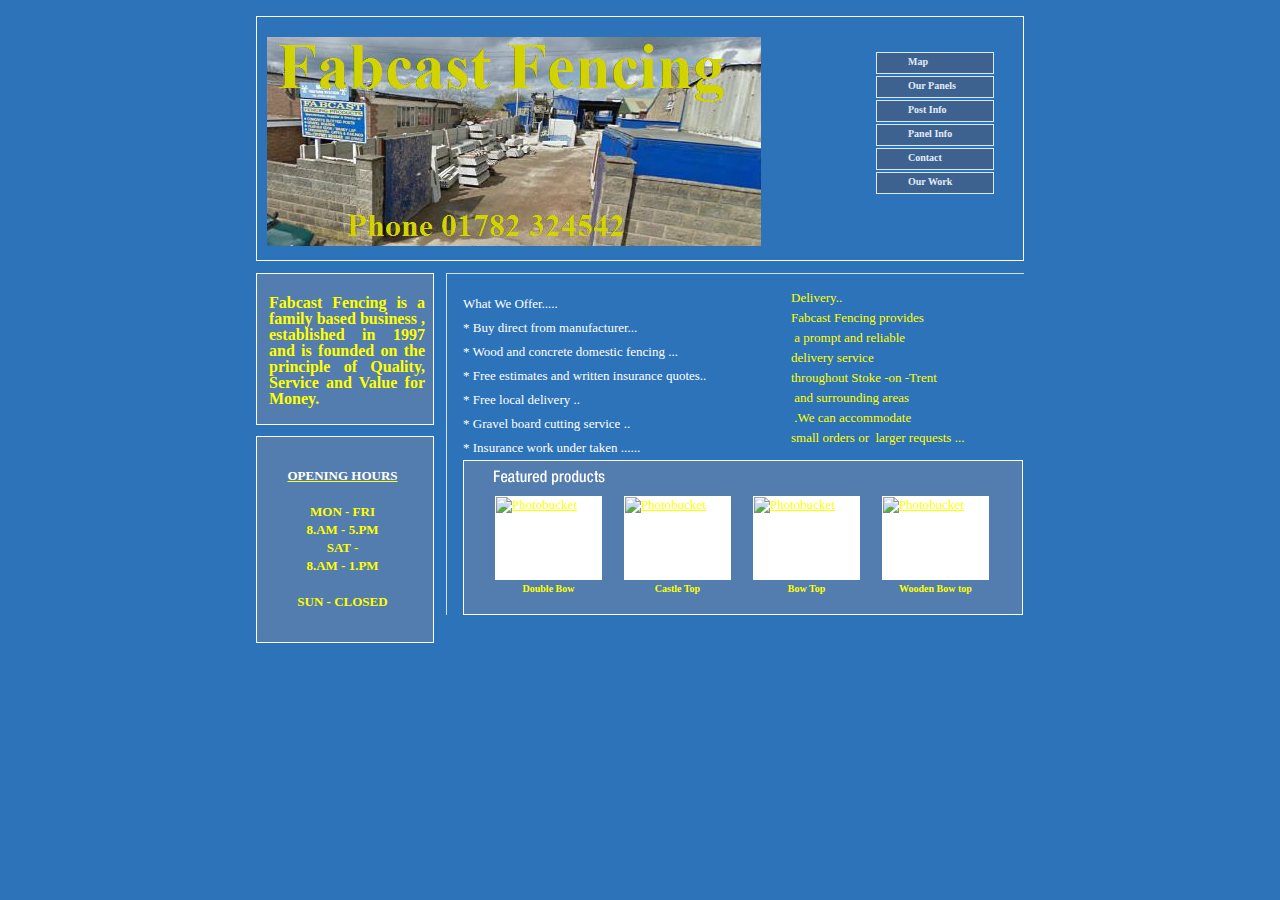
==== index.htm @ 1765cf6b "First web site" ====
<!DOCTYPE html PUBLIC "-//W3C//DTD XHTML 1.0 Strict//EN" "http://www.w3.org/TR/xhtml1/DTD/xhtml1-strict.dtd">

<html xmlns="http://www.w3.org/1999/xhtml">

<head>
<meta http-equiv="Content-Type" content="text/html;charset=iso-8859-1" />
<meta http-equiv="Content-Style-Type" content="text/css" />

<title>FABCAST CONCRETE FENCING PRODUCTS</title>
<meta name="description" content="Fabcast Fencing manufacture and supply quality fencing products. Producing timber fencing, concrete fencing">
<meta name="keywords" content="concrete fencing,wooden fencing">


<link rel="stylesheet" href="style.css" type="text/css" media="screen" />

</head>

<body>

<div id="container">

	<!-- Start of Page Header -->

	<div id="header_container">
	<div id="page_header">

		<div id="header_menu">

			<ul>
			<li><a href="http://maps.google.co.uk/maps?f=q&source=s_q&hl=en&geocode=&q=st3+5eb+fabcast&sll=53.800651,-4.064941&sspn=13.805515,33.75&ie=UTF8&ll=52.995932,-2.129867&spn=0.006858,0.016479&z=16&iwloc=A"><span>Map</span></a></li>
			<li><a href="BUSINESS%20BROCHURE.htm"><span>Our Panels</span></a></li>
			<li><a href="post.htm"><span>Post Info</span></a></li>
			<li><a href="fence panel prices.htm"><span>Panel Info</span></a></li>
			<li><a href="contact.htm"><span>Contact</span></a></li>
			
                        <li><a href="work.htm"><span>Our Work</span></a></li>

			</ul>

		</div>

		<div id="header_welcome">
		<h1>&nbsp;</h1>
<bgsound src="out.wav" loop="1">

			<div id="welcome_text">

<font size="2">
<p class="MsoNormal">&nbsp;</p>
<p class="MsoNormal">&nbsp;</p>

<p>&nbsp;</p>
				
				

			</div>

		</div>

	</div>
	</div>

	<!-- End of Page Header -->


	<!-- Start of Left Sidebar -->

	<div id="left_sidebar">

		<!-- Start of User Login -->

</font>

		<div class="box_container">
		<div id="userlogin">

			<div id="link-password">

				<p><b><font face="Times New Roman" size="3" color="#FFFF00">Fabcast Fencing is a 
                family based business , established in 1997 and is founded on 
                the principle of Quality, Service and Value for Money.</font></b></p>

            <font size="2">
            </div>

		</div>
		</div>

		<!-- End of User Login -->


		<!-- Start of Latest News -->

		<div class="box_container">
		<div id="news" style="width: 704; height: 593">

<p>&nbsp;</p>
				


			<div class="link-more" style="width: 675; height: 136">
					<p style="text-align: center"><b><u>
                    <font face="Times New Roman" color="#FFFFFF">OPENING HOURS</font></u></b></p>
					<p style="text-align: center">&nbsp;</p>
                    <p style="text-align: center"><font face="Times New Roman">MON - FRI
                    </font></p>
                    <p style="text-align: center"><font face="Times New Roman">8.AM - 
                    5.PM</font></p>
                    <p style="text-align: center"><font face="Times New Roman">SAT -</font></p>
                    <p style="text-align: center"><font face="Times New Roman">8.AM - 
                    1.PM</font></p>
                    <p style="text-align: center">&nbsp;</p>
                    <p style="text-align: center"><font face="Times New Roman">SUN 
                    - CLOSED</font><p>&nbsp;</div>

		</div>
		</div>

		<!-- End of Latest News -->


	</div>

	<!-- End of Left Sidebar -->


	<!-- Start of Main Content Area -->

	<div id="maincontent_container">
	<div id="maincontent">


		<div id="maincontent_top">

			<!-- Start of How We Started -->

			<div id="started_container">
			<div id="started" style="width: 215; height: 199">

				<p><font color="#FFFFFF">What We Offer.....</font></p>

				<p><font color="#FFFFFF">* Buy direct from manufacturer...</font></p>

				<p><font color="#FFFFFF">* Wood and concrete domestic fencing 
                ...</font></p>

				<p><font color="#FFFFFF">* Free estimates and written insurance quotes..</font></p>

				<p><font color="#FFFFFF">* Free local delivery ..</font></p>

				<p><font color="#FFFFFF">* Gravel board cutting service ..</font></p>

				<p><font color="#FFFFFF">* Insurance work under taken ......</font></p>

				</div>
			</div>

			<!-- End of How We Started -->


			<div id="right_container">

				<!-- Start of We Also Do Repairing -->

				<div id="repairing" style="width: 253; height: 254">

                    </font>
            <font size="2" face="Times New Roman">

					<p>Delivery..<p>Fabcast Fencing provides<p>&nbsp;a prompt 
                    and reliable 

					<p>delivery service 

					<p>throughout Stoke -on -Trent<p>&nbsp;and surrounding areas<p>&nbsp;.We 
                    can accommodate 

					<p>small orders or&nbsp; larger requests ...</div>

				</font>
            <font size="2">

				<!-- End of We Also Do Repairing -->


				<!-- Start of Get Special Offer -->

				<!-- End of Get Special Offer -->

			</div>

		</div>


		<!-- Start of Featured Products -->

		<div id="featured_container">
		<div id="featured" style="width: 438; height: 293">

			<h2><span>Featured Products</span></h2>

			<div id="featured_products">

				<ul>
				<li><a href="http://fabcastfencing.co.uk/"><img src="http://i111.photobucket.com/albums/n125/spitthepunkdog/fabcast1/th_fab23.jpg" border="0" alt="Photobucket" width="159" height="120" ></a><h4>
                Double
                Bow</h4></li>
				<li><a href="http://fabcastfencing.co.uk/"><img src="http://i111.photobucket.com/albums/n125/spitthepunkdog/fabcast1/th_fab1.jpg" border="0" alt="Photobucket" width="159" height="120" ></a><h4>
                Castle Top</h4></li>
				<li><a href="http://fabcastfencing.co.uk/"><img src="http://i111.photobucket.com/albums/n125/spitthepunkdog/fabcast1/th_fab3.jpg" border="0" alt="Photobucket" width="159" height="120" ></a><h4>
                Bow Top</h4></li>
				<li class="end"><a href="http://fabcastfencing.co.uk/"><img src="http://i111.photobucket.com/albums/n125/spitthepunkdog/fabcast1/th_fab4.jpg" border="0" alt="Photobucket" width="159" height="120" ></a><h4>
                Wooden
                Bow top</h4></li>
				</ul>

				<div class="clearthis">&nbsp;</div>

			</div>

		</div>
		</div>


	</div>
	</div>

	<!-- End of Page Footer -->


</div>

</body>
</html>
---- style.css ----
* {

	margin: 0px;

	padding: 0px;

}



body {

	padding: 16px 0px 10px;

	background: url('images/background.jpg') #2d73b9 repeat-x 0% 0%;

	color: #ffff00;

	font-family: Times New Roman;

	font-size: 10px;

	text-align: center;

}



a {

	color: #ffff00;

	text-decoration: underline;

}



a:hover {

	color: #bfd8f6;

}



span {

	display: none;

}



img {

	border: none;

}



ul {

	list-style-type: none;

}



li {

	list-style-type: none;

}



p {

	margin: 10px 0px 5px;

	text-align: justify;

	line-height: 14px;

}



.clearthis {

	margin : 0px;

	height : 1px;

	clear : both;

	float : none;

	font-size : 1px;

	line-height : 0px;

	overflow : hidden;

}



input {

	padding-left: 2px;

	background-color: #eff3f7;

	border: 2px solid #eff3f7;

	color: #537caf;

	font-family: tahoma, arial, sans-serif;

	font-size: 10px;

}







#container {

	margin: 0px auto;

	width: 768px;

}





/* Page Header */



#header_container {

	margin-bottom: 12px;

	border: 1px solid #fff;

	background: url('images/header_background.jpg') repeat-x 0px 0px;

}



#page_header {

	width: 766px;

	height: 243px;

	background: url('images/header_image.jpg') no-repeat 10px 20px;

	overflow: hidden;

}





/* Page Header : Company Name & Logo */



#header_company {

	margin-top: 20px;

	width: 585px;

	height: 35px;

	float: left;

	background: url('images/company_logo.gif') no-repeat 137px 0px;

	text-align: left;

}



#header_company h1 {

	background: url('images/company_name.gif') no-repeat 160px 0px;

	width: 585px;

	height: 35px;

}





/* Page Header : Welcome Note */



#header_welcome {

	padding-left: 142px;

	float: left;

	text-align: justify;

}



#header_welcome h3 {

	padding: 3px 0px 0px;

	font-size: 14px;

}



#header_welcome p {

	margin-top: 7px;

}



#header_welcome #welcome_text {

	width: 447px;

}



/* Page Header : Menu */



#header_menu {

	padding-top: 35px;

	padding-right: 29px;

	float: right;

}



#header_menu li {

	margin-bottom: 2px;

	width: 116px;

	border: 1px solid #dee8f5;

	text-align: left;

	clear: both;

	float: none;

}



#header_menu li a {

	display: block;

	width: 116px;

	height: 20px;

	color: #e3ecf8;

	background-color: #3d6290;

	text-decoration: none;

	font-weight: bold;

	overflow: hidden;

	line-height: 10px;

}



#header_menu li a span {

	display: block;

	padding-top: 4px;

	padding-left: 31px;

}



#header_menu li a:hover {

	color: #fff;

	background-color: #2e4a6c;

}





/* Left Sidebar */



#left_sidebar {

	width: 178px;

	float: left;

}



#left_sidebar .box_container {

	margin-bottom: 11px;

	border: 1px solid #fff;

	background-color: #537caf;

}





/* Left Sidebar : User Login */



#userlogin {

	padding: 7px 8px 11px 12px;

	color: #f1f5f9;

	font-weight: bold;

	text-align: left;

}



#userlogin h2 {

	width: 69px;

	height: 15px;

	background: url('images/userlogin_title.gif') no-repeat -2px 0px;

}



#userlogin form {

	padding-top: 5px;

}



#userlogin .form_field {

	padding-left: 1px;

	padding-top: 7px;

	width: 155px;

	float: none;

	clear: both;

	text-align: right;

}



#userlogin form strong {

	padding-top: 1px;

	display: block;

	width: 50px;

	height: 13px;

	float: left;

	text-align: left;

}



#userlogin form input {

	width: 93px;

	float: right;

}



#userlogin form input.button {

	padding: 0px;

	width: 55px;

	height: 15px;

	border: none;

	float: none;

}



#userlogin #link-password {

	padding-top: 5px;

}



#userlogin #link-password a {

	color: #eef3f9;

}



#userlogin #link-password a:hover {

	color: #bfd8f6;

}





/* Left Sidebar : Latest News */



#news {

	padding: 10px 17px 10px 12px;

	text-align: left;

}



#news h2 {

	width: 76px;

	height: 19px;

	background: url('images/news_title.gif') no-repeat 0px 0px;

}



#news h4 {

	padding-top: 6px;

	font-size: 10px;	

	font-weight: bold;

}



#news p {

	margin-top: 5px;

	margin-bottom: 6px;

	line-height: 12px;

}



#news .link-more {

	text-align: right;

	font-weight: bold;

}





/* Main Content */



#maincontent_container {

	border-top : 1px solid #d5dfec;

	border-left : 1px solid #d5dfec;

	float: right;

	text-align: left;

}



#maincontent {

	margin: 7px 0px 0px 16px;

	width: 561px;

}



#maincontent_top {

	margin-bottom: 11px;

	width: 561px;

	background: url('images/maincontent_verticaldiv.gif') repeat-y 310px 5px;

}





/* How We Started */



#started_container {

	width: 313px;

	float: left;

}



#started {

	padding-top: 2px;

	width: 294px;

}



#started h2 {

	width: 96px;

	height: 14px;

	background: url('images/started_title.gif') no-repeat 0px 0px;

}





/* Repairing */



#right_container {

	width: 247px;

	float: left;

	text-align: left;

}



#repairing {

	margin-left: auto;

	margin-right: 1px;

	padding-bottom: 5px;

	width: 231px;

	float: right;

}



#repairing h2 {

	width: 125px;

	height: 19px;

	background: url('images/repairing_title.gif') no-repeat 0px 4px;

}



#repairing p {

	margin-top: 6px;

}





/* Get Special Offer */



#offer_container {

	margin-left: auto;

	border: 1px solid #fff;

	background-color: #436da1;

	float: right;

}



#offer {

	margin: 5px 17px 4px 10px;

	width: 205px;

}



#offer h2 {

	width: 120px;

	height: 22px;

	background: url('images/offer_title.gif') no-repeat -1px 0px;

}



#offer p {

	margin-top: 1px;

}



#offer .link-go {

	text-align: right;

}



#offer .link-go a {

	margin-left: auto;

	display: block;

	width: 34px;

	height: 13px;

	background: url('images/offer_go.gif') no-repeat 0px 0px;

}





/* Featured Products */



#featured_container {

	border: 1px solid #fff;

	background-color: #537caf;

	float: left;

}



#featured {

	margin: 9px 30px;

	width: 498px;

}



#featured h2 {

	width: 111px;

	height: 20px;

	background: url('images/featured_title.gif') no-repeat 0px 0px;

}



#featured_products ul {

	padding-bottom: 2px;

	width: 498px;

}



#featured_products li {

	margin: 6px 21px 10px 1px;

	float: left;

}



#featured_products li.end {

	margin-right: 0px;

}



#featured_products li a {

	display: block;

	width: 107px;

	height: 84px;

	background-color: #fff;

	overflow: hidden;

}



#featured_products li a img {

	margin: 1px;

}



#featured_products li h4 {

	padding-top: 3px;

	text-align: center;

	font-size: 10px;

	font-weight: bold;

}



.featured_nav {

	padding-left: 3px;

	padding-right: 9px;

	float: left;

	font-weight: bold;

}



.featured_nav a {

	text-decoration: none;

}



#featured .link-more {

	padding-right: 3px;

	font-weight: bold;

	float: right;

}





/* Page Footer */



#page_footer {

	margin: 5px;

	width: 567px;

	float: right;

	text-align: center;

	font-size: 11px;

}
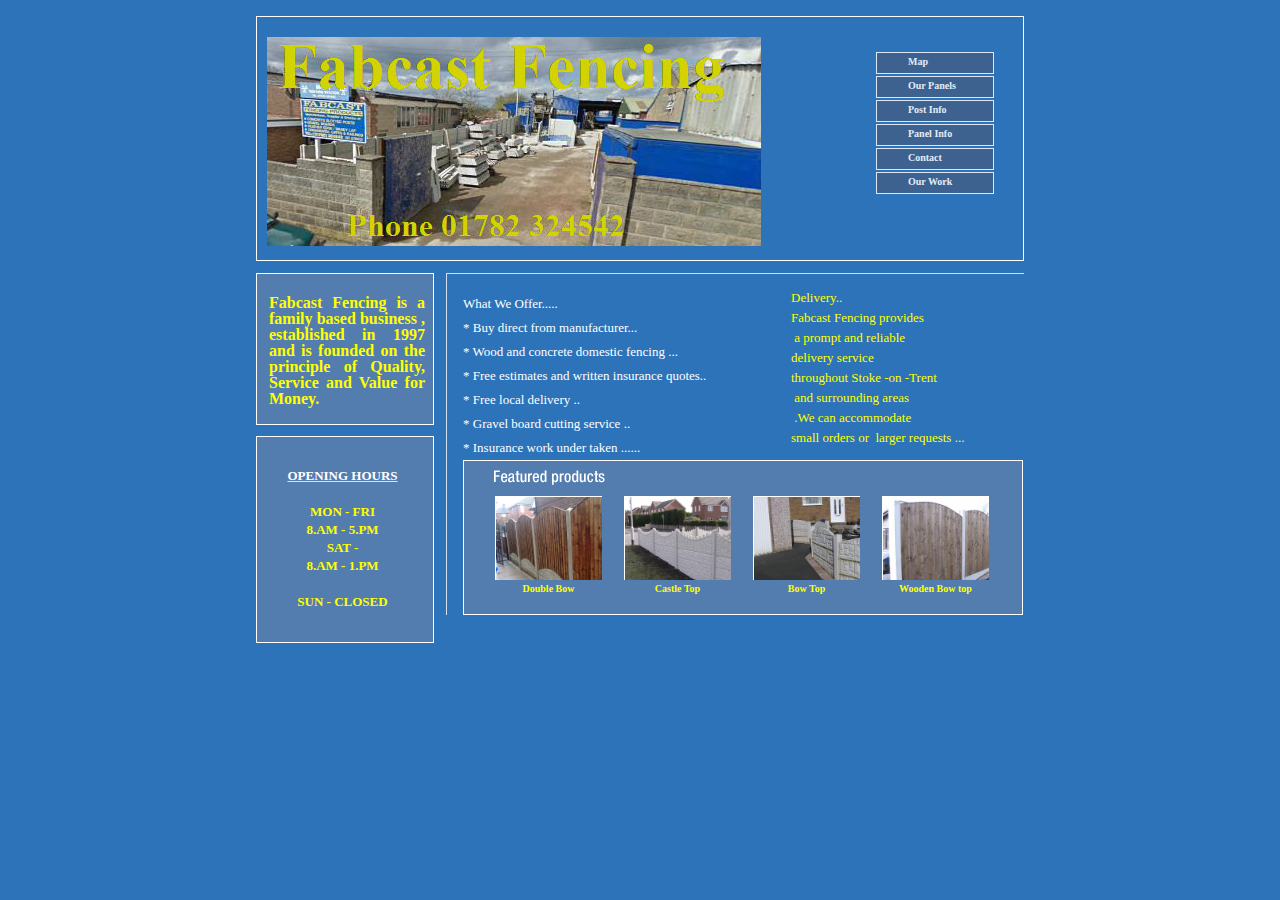
==== commit 26aa4862: "w" ====
--- a/index.htm
+++ b/index.htm
@@ -202,14 +202,14 @@
 			<div id="featured_products">
 
 				<ul>
-				<li><a href="http://fabcastfencing.co.uk/"><img src="http://i111.photobucket.com/albums/n125/spitthepunkdog/fabcast1/th_fab23.jpg" border="0" alt="Photobucket" width="159" height="120" ></a><h4>
+				<li><a href="http://fabcastfencing.co.uk/"><img src="baf/fab23.jpg" border="0" alt="" width="159" height="120" ></a><h4>
                 Double
                 Bow</h4></li>
-				<li><a href="http://fabcastfencing.co.uk/"><img src="http://i111.photobucket.com/albums/n125/spitthepunkdog/fabcast1/th_fab1.jpg" border="0" alt="Photobucket" width="159" height="120" ></a><h4>
+				<li><a href="http://fabcastfencing.co.uk/"><img src="baf/fab1.jpg" border="0" alt="" width="159" height="120" ></a><h4>
                 Castle Top</h4></li>
-				<li><a href="http://fabcastfencing.co.uk/"><img src="http://i111.photobucket.com/albums/n125/spitthepunkdog/fabcast1/th_fab3.jpg" border="0" alt="Photobucket" width="159" height="120" ></a><h4>
+				<li><a href="http://fabcastfencing.co.uk/"><img src="baf/fab3.jpg" border="0" alt="" width="159" height="120" ></a><h4>
                 Bow Top</h4></li>
-				<li class="end"><a href="http://fabcastfencing.co.uk/"><img src="http://i111.photobucket.com/albums/n125/spitthepunkdog/fabcast1/th_fab4.jpg" border="0" alt="Photobucket" width="159" height="120" ></a><h4>
+				<li class="end"><a href="http://fabcastfencing.co.uk/"><img src="baf/fab4.jpg" border="0" alt="" width="159" height="120" ></a><h4>
                 Wooden
                 Bow top</h4></li>
 				</ul>
